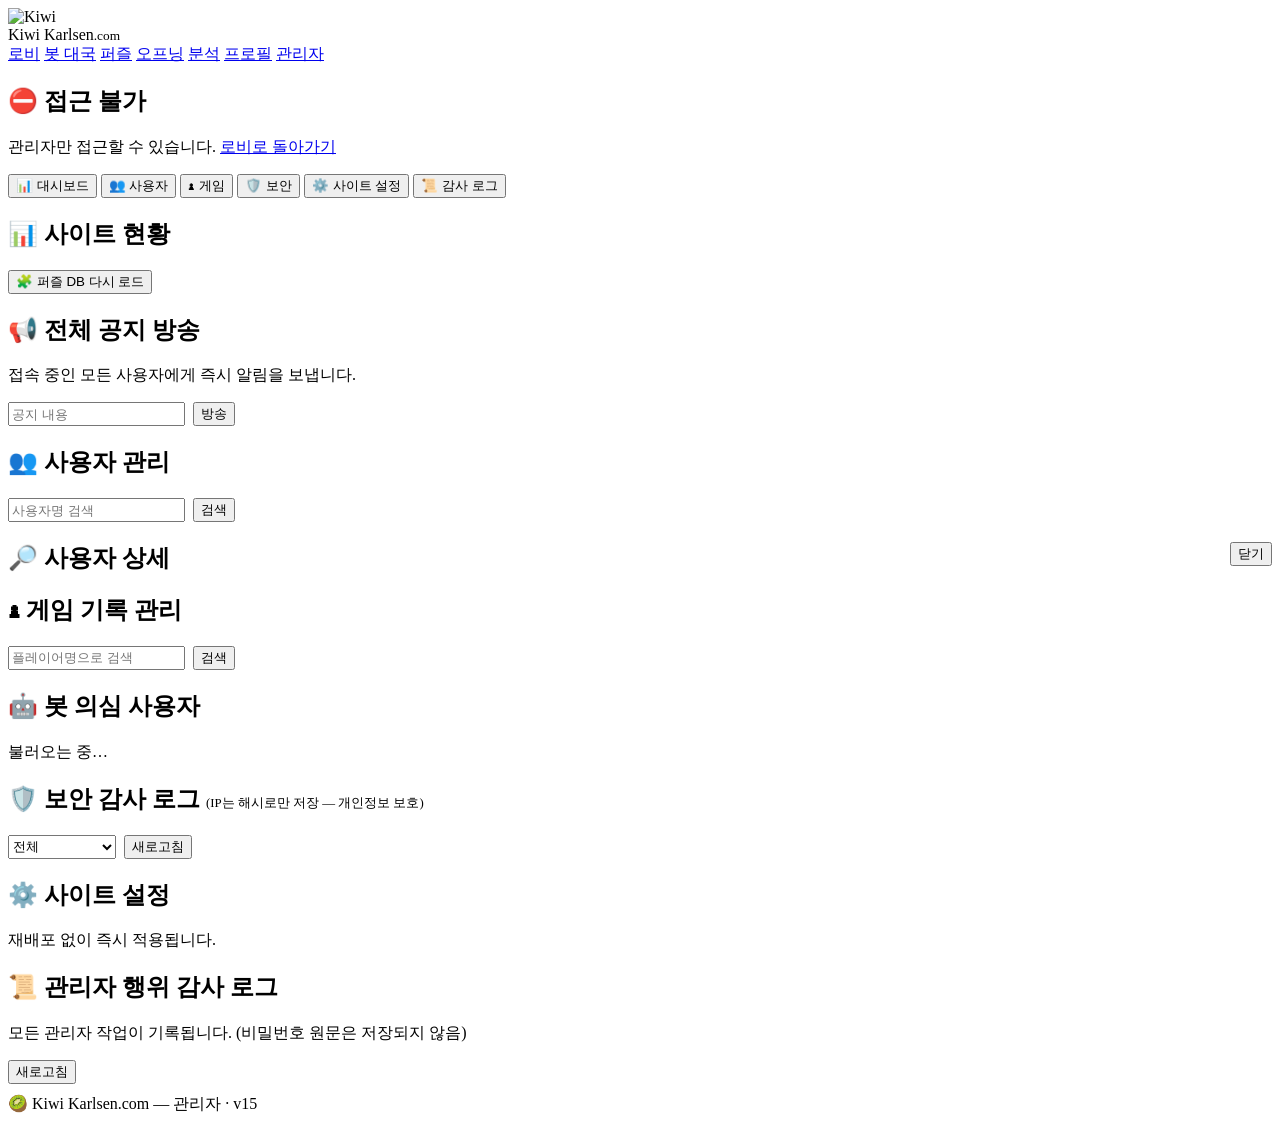
==== frontend/admin.html @ 8a484e73 "v15: 최종 QA" ====
<!DOCTYPE html>
<html lang="ko">
<head>
  <meta charset="UTF-8" />
  <meta name="viewport" content="width=device-width, initial-scale=1.0" />
  <title>관리자 — Kiwi Karlsen.com</title>
  <link rel="icon" href="/assets/img/kiwi-logo.svg" />
  <link rel="stylesheet" href="/css/style.css" />
  <script src="/js/theme.js"></script>
</head>
<body>
  <header class="topbar">
    <img src="/assets/img/kiwi-logo.svg" alt="Kiwi" />
    <div class="brand">Kiwi Karlsen<small>.com</small></div>
    <nav>
      <a href="/index.html">로비</a>
      <a href="/play.html">봇 대국</a>
      <a href="/puzzles.html">퍼즐</a>
      <a href="/openings.html">오프닝</a>
      <a href="/analysis.html">분석</a>
      <a href="/profile.html">프로필</a>
      <a href="/admin.html" class="active">관리자</a>
    </nav>
  </header>

  <main class="container">
    <div id="denied" class="card hidden">
      <h2>⛔ 접근 불가</h2>
      <p class="muted">관리자만 접근할 수 있습니다. <a href="/index.html">로비로 돌아가기</a></p>
    </div>

    <div id="adminBody" class="hidden">
      <!-- 탭 -->
      <div class="admin-tabs">
        <button class="tab-btn active" data-tab="tabDash">📊 대시보드</button>
        <button class="tab-btn" data-tab="tabUsers">👥 사용자</button>
        <button class="tab-btn" data-tab="tabGames">♟ 게임</button>
        <button class="tab-btn" data-tab="tabSecurity">🛡️ 보안</button>
        <button class="tab-btn" data-tab="tabSettings">⚙️ 사이트 설정</button>
        <button class="tab-btn" data-tab="tabAudit">📜 감사 로그</button>
      </div>

      <!-- 대시보드 -->
      <section id="tabDash" class="tab-pane">
        <div class="card">
          <h2>📊 사이트 현황</h2>
          <div class="grid" id="statGrid" style="grid-template-columns:repeat(auto-fit,minmax(90px,1fr));gap:10px;"></div>
          <div style="margin-top:12px;display:flex;gap:8px;flex-wrap:wrap;align-items:center;">
            <button class="btn secondary" id="reloadPzBtn">🧩 퍼즐 DB 다시 로드</button>
            <span id="reloadNote" class="muted"></span>
          </div>
        </div>
        <div class="card">
          <h2>📢 전체 공지 방송</h2>
          <p class="muted">접속 중인 모든 사용자에게 즉시 알림을 보냅니다.</p>
          <div style="display:flex;gap:8px;">
            <input type="text" id="announceText" placeholder="공지 내용" maxlength="500" style="margin:0;" />
            <button class="btn brown" id="announceBtn">방송</button>
          </div>
          <p class="muted" id="announceNote"></p>
        </div>
      </section>

      <!-- 사용자 -->
      <section id="tabUsers" class="tab-pane hidden">
        <div class="card">
          <h2>👥 사용자 관리</h2>
          <div style="display:flex;gap:8px;margin-bottom:10px;">
            <input type="text" id="userSearch" placeholder="사용자명 검색" style="margin:0;" />
            <button class="btn small" id="searchBtn">검색</button>
          </div>
          <div id="userTable"></div>
        </div>
        <div class="card hidden" id="userDetailCard">
          <h2>🔎 사용자 상세 <span id="udName"></span>
            <button class="btn small secondary" id="udClose" style="float:right;">닫기</button>
          </h2>
          <div id="udBody"></div>
        </div>
      </section>

      <!-- 게임 -->
      <section id="tabGames" class="tab-pane hidden">
        <div class="card">
          <h2>♟ 게임 기록 관리</h2>
          <div style="display:flex;gap:8px;margin-bottom:10px;">
            <input type="text" id="gameSearch" placeholder="플레이어명으로 검색" style="margin:0;" />
            <button class="btn small" id="gameSearchBtn">검색</button>
          </div>
          <div id="gameTable"></div>
        </div>
      </section>

      <!-- 보안 -->
      <section id="tabSecurity" class="tab-pane hidden">
        <div class="card">
          <h2>🤖 봇 의심 사용자</h2>
          <div id="suspTable"><p class="muted">불러오는 중…</p></div>
        </div>
        <div class="card">
          <h2>🛡️ 보안 감사 로그
            <span class="muted" style="font-size:0.8rem;font-weight:400;">(IP는 해시로만 저장 — 개인정보 보호)</span>
          </h2>
          <div style="display:flex;gap:8px;margin-bottom:8px;">
            <select id="secKind" style="width:auto;margin:0;">
              <option value="">전체</option>
              <option value="login_failed">로그인 실패</option>
              <option value="login_locked">계정 잠금</option>
              <option value="rate_limited">레이트 리밋</option>
              <option value="bot_suspect">봇 의심</option>
              <option value="banned_login">정지 계정 접근</option>
            </select>
            <button class="btn small secondary" id="secRefresh">새로고침</button>
          </div>
          <div id="secTable"></div>
        </div>
      </section>

      <!-- 사이트 설정 -->
      <section id="tabSettings" class="tab-pane hidden">
        <div class="card">
          <h2>⚙️ 사이트 설정</h2>
          <p class="muted">재배포 없이 즉시 적용됩니다.</p>
          <div id="settingsList"></div>
        </div>
      </section>

      <!-- 감사 로그 -->
      <section id="tabAudit" class="tab-pane hidden">
        <div class="card">
          <h2>📜 관리자 행위 감사 로그</h2>
          <p class="muted">모든 관리자 작업이 기록됩니다. (비밀번호 원문은 저장되지 않음)</p>
          <button class="btn small secondary" id="auditRefresh">새로고침</button>
          <div id="auditTable" style="margin-top:10px;"></div>
        </div>
      </section>
    </div>
  </main>

  <footer class="footer">🥝 Kiwi Karlsen.com — 관리자 · v15</footer>

  <script src="/js/api.js"></script>
  <script src="/js/settings.js"></script>
  <script src="/js/notifications.js"></script>
  <script src="/js/admin.js"></script>
</body>
</html>
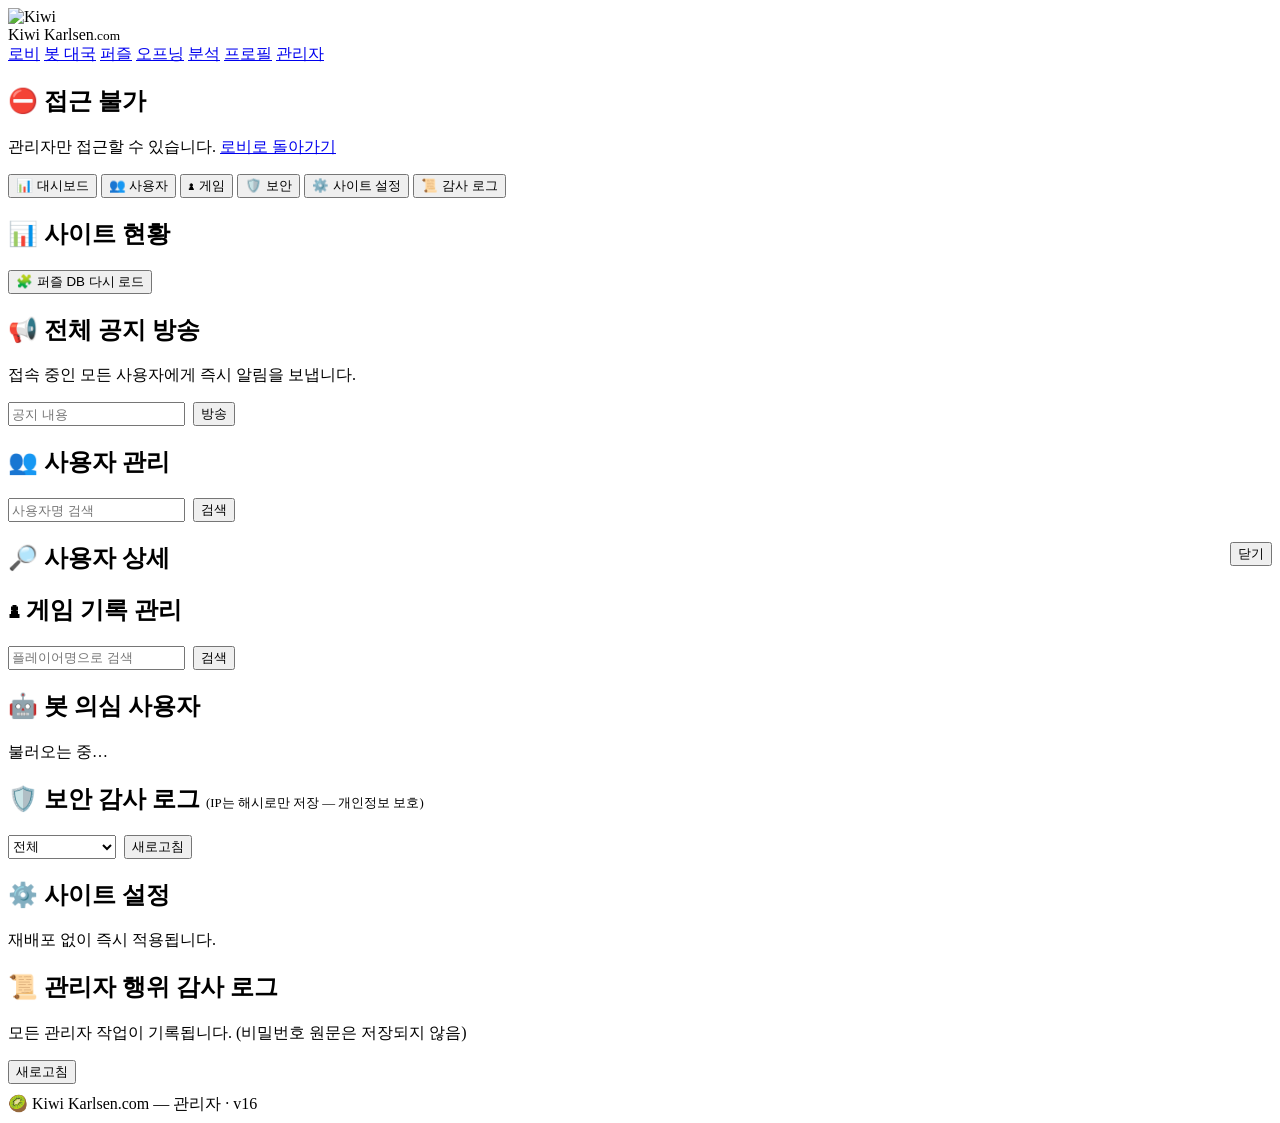
==== commit 03fb2980: "v15: 최종 QA" ====
--- a/frontend/admin.html
+++ b/frontend/admin.html
@@ -5,8 +5,8 @@
   <meta name="viewport" content="width=device-width, initial-scale=1.0" />
   <title>관리자 — Kiwi Karlsen.com</title>
   <link rel="icon" href="/assets/img/kiwi-logo.svg" />
-  <link rel="stylesheet" href="/css/style.css" />
-  <script src="/js/theme.js"></script>
+  <link rel="stylesheet" href="/css/style.css?v=16" />
+  <script src="/js/theme.js?v=16"></script>
 </head>
 <body>
   <header class="topbar">
@@ -137,11 +137,11 @@
     </div>
   </main>
 
-  <footer class="footer">🥝 Kiwi Karlsen.com — 관리자 · v15</footer>
+  <footer class="footer">🥝 Kiwi Karlsen.com — 관리자 · v16</footer>
 
-  <script src="/js/api.js"></script>
-  <script src="/js/settings.js"></script>
-  <script src="/js/notifications.js"></script>
-  <script src="/js/admin.js"></script>
+  <script src="/js/api.js?v=16"></script>
+  <script src="/js/settings.js?v=16"></script>
+  <script src="/js/notifications.js?v=16"></script>
+  <script src="/js/admin.js?v=16"></script>
 </body>
 </html>
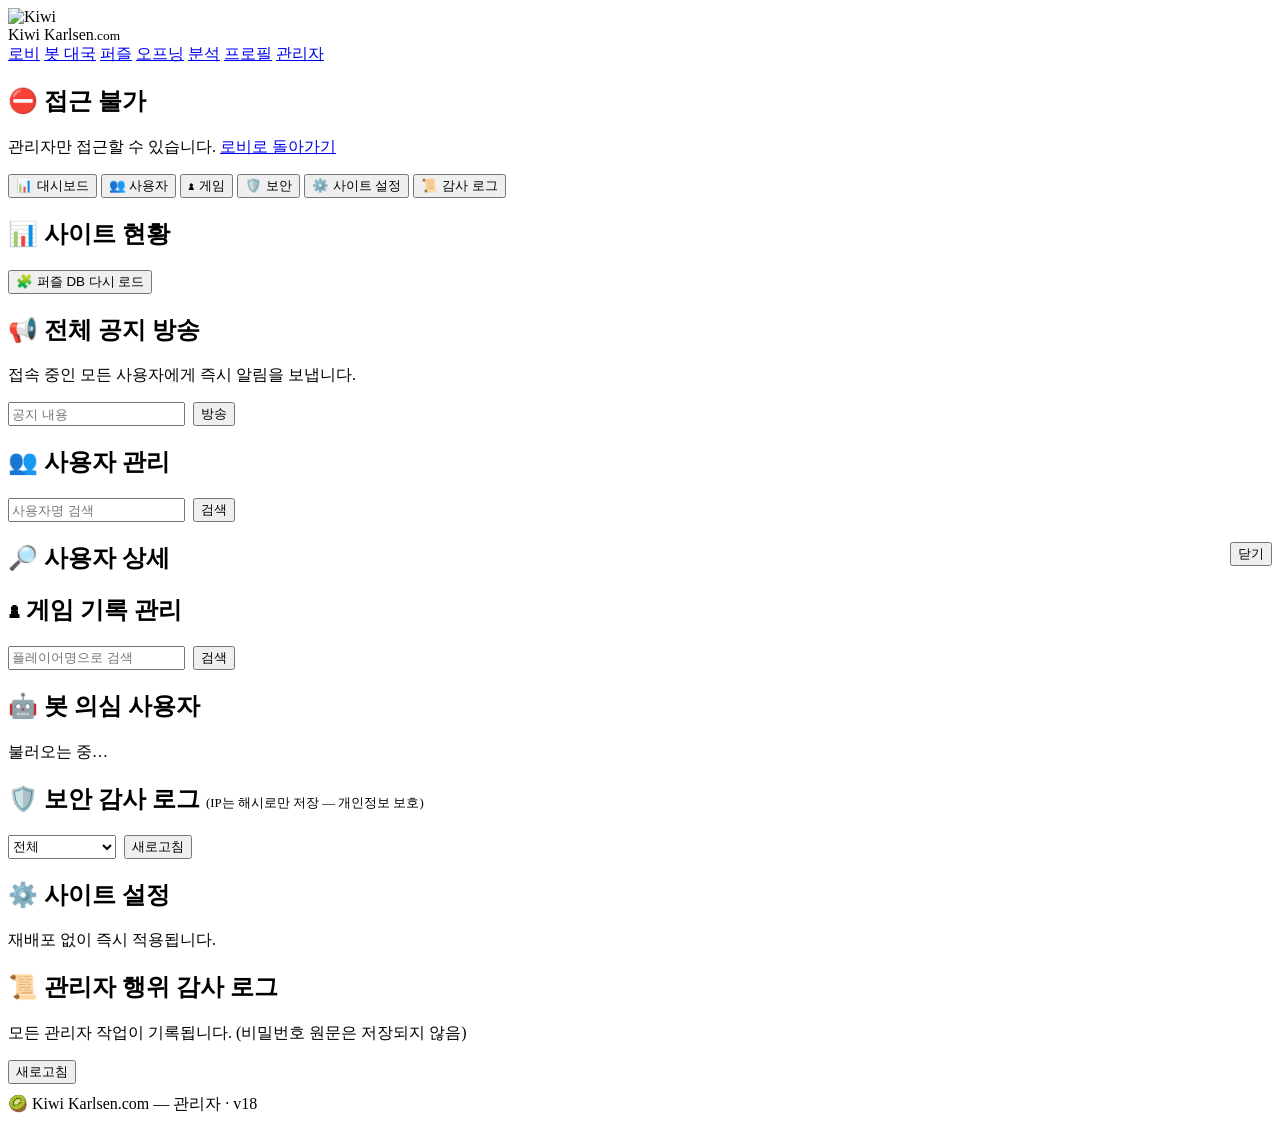
==== commit eca6718a: "v17: 페이지 캐시 자동 갱신, 오프닝 176종" ====
--- a/frontend/admin.html
+++ b/frontend/admin.html
@@ -2,11 +2,13 @@
 <html lang="ko">
 <head>
   <meta charset="UTF-8" />
+  <meta name="kiwi-version" content="18" />
   <meta name="viewport" content="width=device-width, initial-scale=1.0" />
   <title>관리자 — Kiwi Karlsen.com</title>
   <link rel="icon" href="/assets/img/kiwi-logo.svg" />
-  <link rel="stylesheet" href="/css/style.css?v=16" />
-  <script src="/js/theme.js?v=16"></script>
+  <link rel="stylesheet" href="/css/style.css?v=18" />
+  <script src="/js/theme.js?v=18"></script>
+  <script src="/js/version-check.js?v=18"></script>
 </head>
 <body>
   <header class="topbar">
@@ -137,11 +139,11 @@
     </div>
   </main>
 
-  <footer class="footer">🥝 Kiwi Karlsen.com — 관리자 · v16</footer>
+  <footer class="footer">🥝 Kiwi Karlsen.com — 관리자 · v18</footer>
 
-  <script src="/js/api.js?v=16"></script>
-  <script src="/js/settings.js?v=16"></script>
-  <script src="/js/notifications.js?v=16"></script>
-  <script src="/js/admin.js?v=16"></script>
+  <script src="/js/api.js?v=18"></script>
+  <script src="/js/settings.js?v=18"></script>
+  <script src="/js/notifications.js?v=18"></script>
+  <script src="/js/admin.js?v=18"></script>
 </body>
 </html>
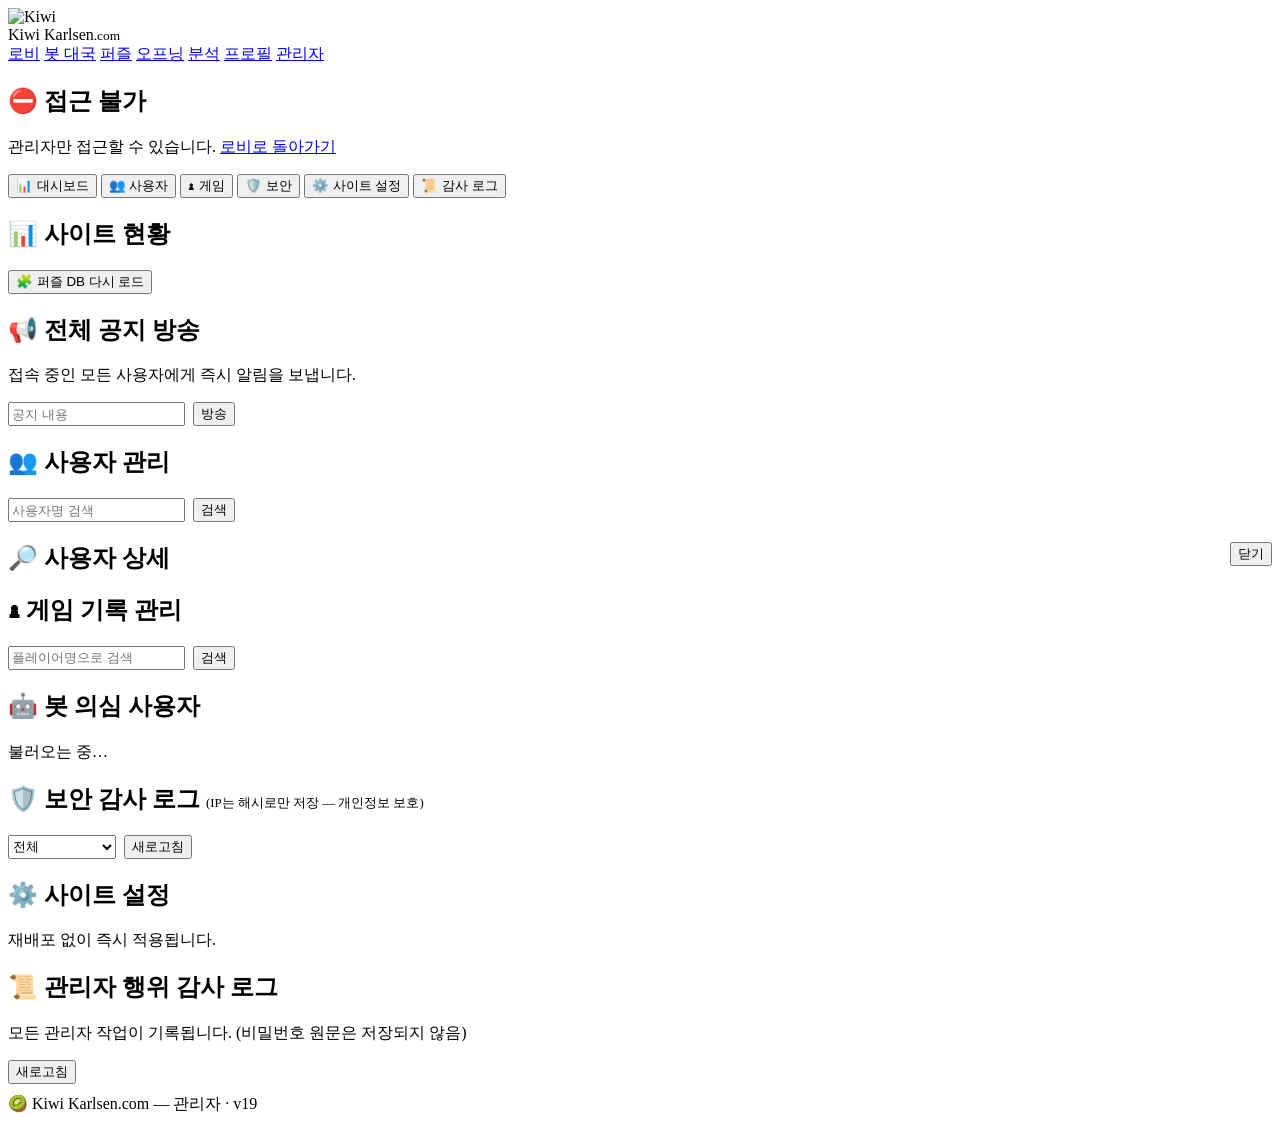
==== commit 9c89ac3e: "v19: Stockfish 번들, 오프닝 3803종, 리뷰 분류 수정" ====
--- a/frontend/admin.html
+++ b/frontend/admin.html
@@ -2,33 +2,33 @@
 <html lang="ko">
 <head>
   <meta charset="UTF-8" />
-  <meta name="kiwi-version" content="18" />
+  <meta name="kiwi-version" content="19" />
   <meta name="viewport" content="width=device-width, initial-scale=1.0" />
   <title>관리자 — Kiwi Karlsen.com</title>
   <link rel="icon" href="/assets/img/kiwi-logo.svg" />
-  <link rel="stylesheet" href="/css/style.css?v=18" />
-  <script src="/js/theme.js?v=18"></script>
-  <script src="/js/version-check.js?v=18"></script>
+  <link rel="stylesheet" href="/css/style.css?v=19" />
+  <script src="/js/theme.js?v=19"></script>
+  <script src="/js/version-check.js?v=19"></script>
 </head>
 <body>
   <header class="topbar">
     <img src="/assets/img/kiwi-logo.svg" alt="Kiwi" />
     <div class="brand">Kiwi Karlsen<small>.com</small></div>
     <nav>
-      <a href="/index.html">로비</a>
-      <a href="/play.html">봇 대국</a>
-      <a href="/puzzles.html">퍼즐</a>
-      <a href="/openings.html">오프닝</a>
-      <a href="/analysis.html">분석</a>
-      <a href="/profile.html">프로필</a>
-      <a href="/admin.html" class="active">관리자</a>
+      <a href="/index.html?v=19">로비</a>
+      <a href="/play.html?v=19">봇 대국</a>
+      <a href="/puzzles.html?v=19">퍼즐</a>
+      <a href="/openings.html?v=19">오프닝</a>
+      <a href="/analysis.html?v=19">분석</a>
+      <a href="/profile.html?v=19">프로필</a>
+      <a href="/admin.html?v=19" class="active">관리자</a>
     </nav>
   </header>
 
   <main class="container">
     <div id="denied" class="card hidden">
       <h2>⛔ 접근 불가</h2>
-      <p class="muted">관리자만 접근할 수 있습니다. <a href="/index.html">로비로 돌아가기</a></p>
+      <p class="muted">관리자만 접근할 수 있습니다. <a href="/index.html?v=19">로비로 돌아가기</a></p>
     </div>
 
     <div id="adminBody" class="hidden">
@@ -139,11 +139,11 @@
     </div>
   </main>
 
-  <footer class="footer">🥝 Kiwi Karlsen.com — 관리자 · v18</footer>
+  <footer class="footer">🥝 Kiwi Karlsen.com — 관리자 · v19</footer>
 
-  <script src="/js/api.js?v=18"></script>
-  <script src="/js/settings.js?v=18"></script>
-  <script src="/js/notifications.js?v=18"></script>
-  <script src="/js/admin.js?v=18"></script>
+  <script src="/js/api.js?v=19"></script>
+  <script src="/js/settings.js?v=19"></script>
+  <script src="/js/notifications.js?v=19"></script>
+  <script src="/js/admin.js?v=19"></script>
 </body>
 </html>
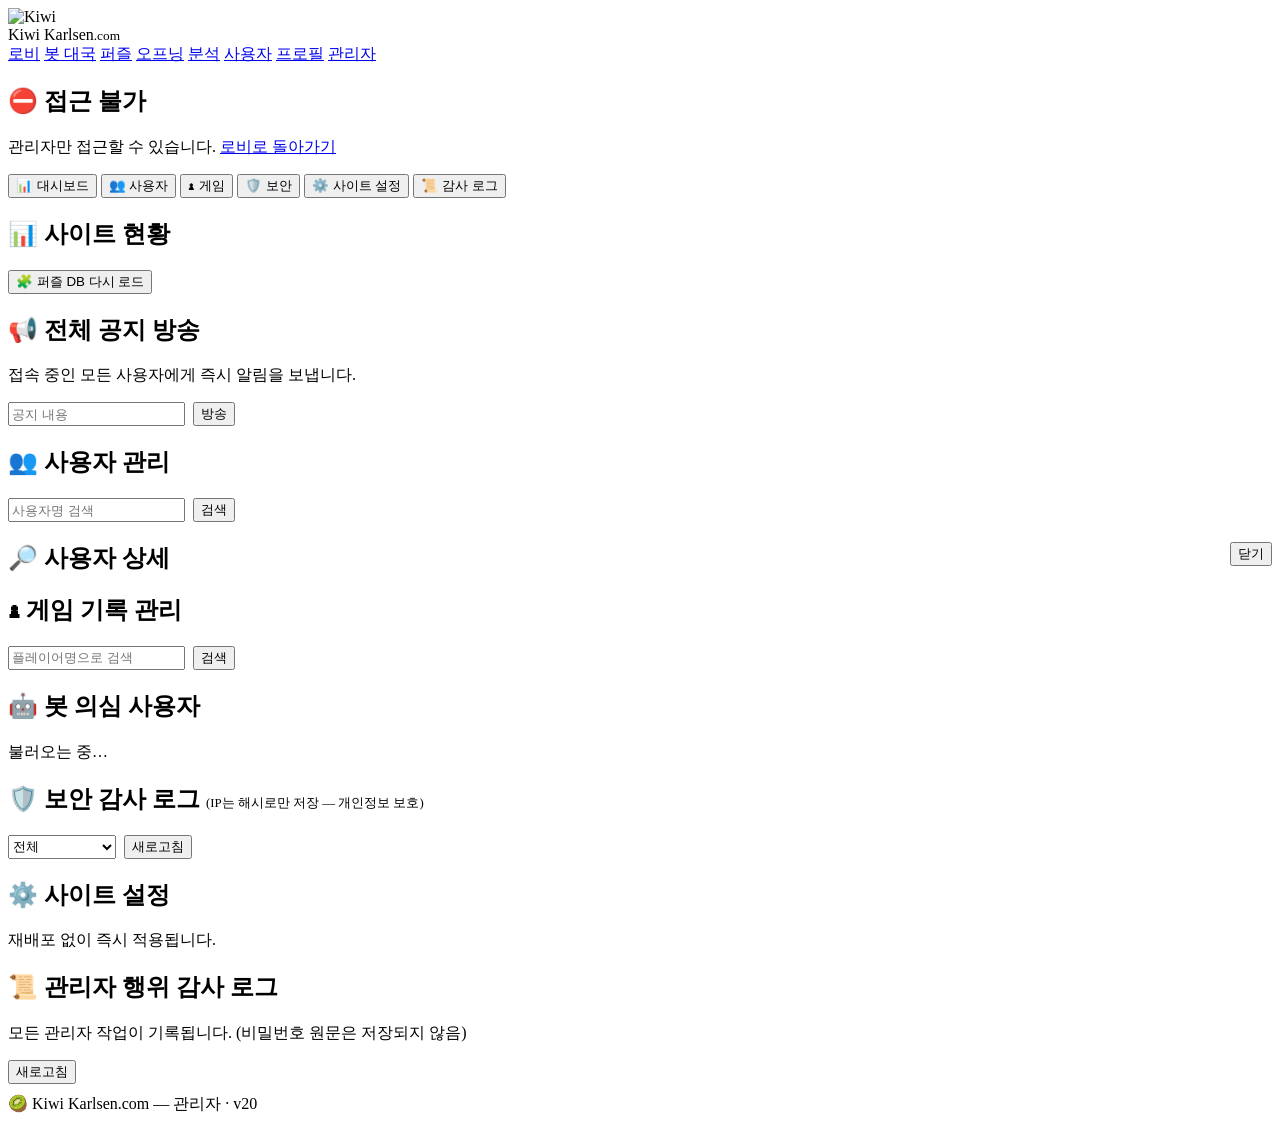
==== commit 1a20e893: "v20: 평가 편향 수정, 봇 타이틀, 사용자 찾기, 업적 56종" ====
--- a/frontend/admin.html
+++ b/frontend/admin.html
@@ -2,33 +2,34 @@
 <html lang="ko">
 <head>
   <meta charset="UTF-8" />
-  <meta name="kiwi-version" content="19" />
+  <meta name="kiwi-version" content="20" />
   <meta name="viewport" content="width=device-width, initial-scale=1.0" />
   <title>관리자 — Kiwi Karlsen.com</title>
   <link rel="icon" href="/assets/img/kiwi-logo.svg" />
-  <link rel="stylesheet" href="/css/style.css?v=19" />
-  <script src="/js/theme.js?v=19"></script>
-  <script src="/js/version-check.js?v=19"></script>
+  <link rel="stylesheet" href="/css/style.css?v=20" />
+  <script src="/js/theme.js?v=20"></script>
+  <script src="/js/version-check.js?v=20"></script>
 </head>
 <body>
   <header class="topbar">
     <img src="/assets/img/kiwi-logo.svg" alt="Kiwi" />
     <div class="brand">Kiwi Karlsen<small>.com</small></div>
     <nav>
-      <a href="/index.html?v=19">로비</a>
-      <a href="/play.html?v=19">봇 대국</a>
-      <a href="/puzzles.html?v=19">퍼즐</a>
-      <a href="/openings.html?v=19">오프닝</a>
-      <a href="/analysis.html?v=19">분석</a>
-      <a href="/profile.html?v=19">프로필</a>
-      <a href="/admin.html?v=19" class="active">관리자</a>
+      <a href="/index.html?v=20">로비</a>
+      <a href="/play.html?v=20">봇 대국</a>
+      <a href="/puzzles.html?v=20">퍼즐</a>
+      <a href="/openings.html?v=20">오프닝</a>
+      <a href="/analysis.html?v=20">분석</a>
+      <a href="/players.html?v=20">사용자</a>
+      <a href="/profile.html?v=20">프로필</a>
+      <a href="/admin.html?v=20" class="active">관리자</a>
     </nav>
   </header>
 
   <main class="container">
     <div id="denied" class="card hidden">
       <h2>⛔ 접근 불가</h2>
-      <p class="muted">관리자만 접근할 수 있습니다. <a href="/index.html?v=19">로비로 돌아가기</a></p>
+      <p class="muted">관리자만 접근할 수 있습니다. <a href="/index.html?v=20">로비로 돌아가기</a></p>
     </div>
 
     <div id="adminBody" class="hidden">
@@ -139,11 +140,11 @@
     </div>
   </main>
 
-  <footer class="footer">🥝 Kiwi Karlsen.com — 관리자 · v19</footer>
+  <footer class="footer">🥝 Kiwi Karlsen.com — 관리자 · v20</footer>
 
-  <script src="/js/api.js?v=19"></script>
-  <script src="/js/settings.js?v=19"></script>
-  <script src="/js/notifications.js?v=19"></script>
-  <script src="/js/admin.js?v=19"></script>
+  <script src="/js/api.js?v=20"></script>
+  <script src="/js/settings.js?v=20"></script>
+  <script src="/js/notifications.js?v=20"></script>
+  <script src="/js/admin.js?v=20"></script>
 </body>
 </html>
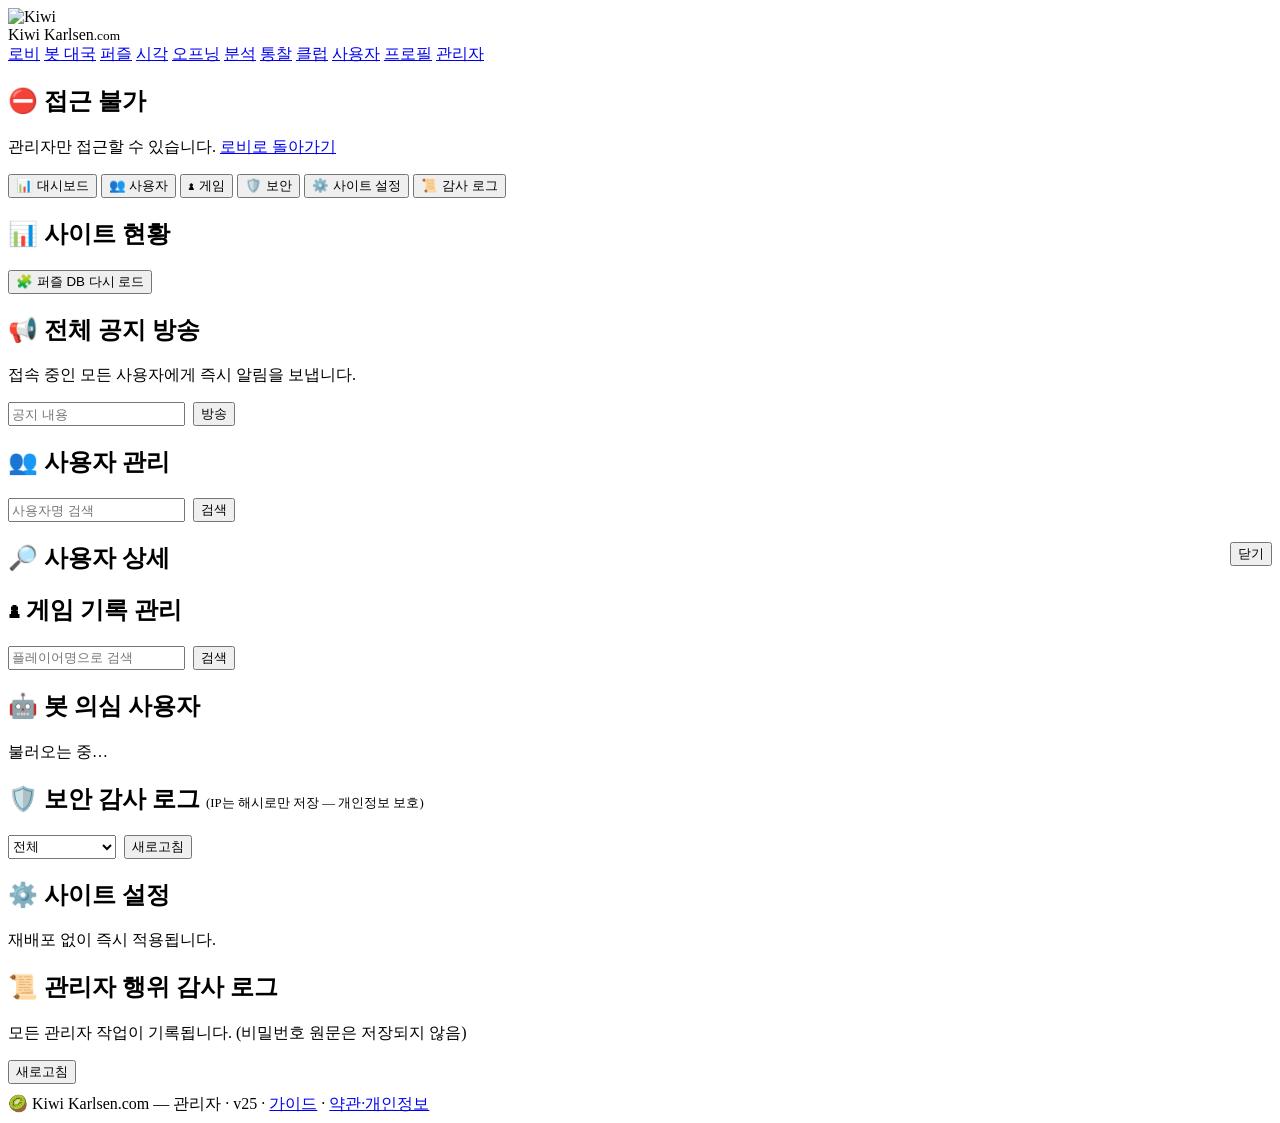
==== commit 7a966ac1: "v27 최종" ====
--- a/frontend/admin.html
+++ b/frontend/admin.html
@@ -2,34 +2,42 @@
 <html lang="ko">
 <head>
   <meta charset="UTF-8" />
-  <meta name="kiwi-version" content="20" />
+  <meta name="kiwi-version" content="28" />
   <meta name="viewport" content="width=device-width, initial-scale=1.0" />
+  <meta name="description" content="관리자 대시보드." />
+  <meta property="og:title" content="Kiwi Karlsen — 온라인 체스" />
+  <meta property="og:description" content="관리자 대시보드." />
+  <meta property="og:type" content="website" />
+  <meta name="theme-color" content="#7fb02f" />
   <title>관리자 — Kiwi Karlsen.com</title>
   <link rel="icon" href="/assets/img/kiwi-logo.svg" />
-  <link rel="stylesheet" href="/css/style.css?v=20" />
-  <script src="/js/theme.js?v=20"></script>
-  <script src="/js/version-check.js?v=20"></script>
+  <link rel="stylesheet" href="/css/style.css?v=28" />
+  <script src="/js/theme.js?v=28"></script>
+  <script src="/js/version-check.js?v=28"></script>
 </head>
 <body>
   <header class="topbar">
     <img src="/assets/img/kiwi-logo.svg" alt="Kiwi" />
     <div class="brand">Kiwi Karlsen<small>.com</small></div>
     <nav>
-      <a href="/index.html?v=20">로비</a>
-      <a href="/play.html?v=20">봇 대국</a>
-      <a href="/puzzles.html?v=20">퍼즐</a>
-      <a href="/openings.html?v=20">오프닝</a>
-      <a href="/analysis.html?v=20">분석</a>
+      <a href="/index.html?v=28">로비</a>
+      <a href="/play.html?v=28">봇 대국</a>
+      <a href="/puzzles.html?v=28">퍼즐</a>
+      <a href="/vision.html?v=22">시각</a>
+      <a href="/openings.html?v=28">오프닝</a>
+      <a href="/analysis.html?v=28">분석</a>
+      <a href="/insights.html?v=24">통찰</a>
+      <a href="/clubs.html?v=23">클럽</a>
       <a href="/players.html?v=20">사용자</a>
-      <a href="/profile.html?v=20">프로필</a>
-      <a href="/admin.html?v=20" class="active">관리자</a>
+      <a href="/profile.html?v=28">프로필</a>
+      <a href="/admin.html?v=28" class="active">관리자</a>
     </nav>
   </header>
 
   <main class="container">
     <div id="denied" class="card hidden">
       <h2>⛔ 접근 불가</h2>
-      <p class="muted">관리자만 접근할 수 있습니다. <a href="/index.html?v=20">로비로 돌아가기</a></p>
+      <p class="muted">관리자만 접근할 수 있습니다. <a href="/index.html?v=28">로비로 돌아가기</a></p>
     </div>
 
     <div id="adminBody" class="hidden">
@@ -140,11 +148,11 @@
     </div>
   </main>
 
-  <footer class="footer">🥝 Kiwi Karlsen.com — 관리자 · v20</footer>
+  <footer class="footer">🥝 Kiwi Karlsen.com — 관리자 · v25 · <a href="/guide.html?v=26">가이드</a> · <a href="/terms.html?v=26">약관·개인정보</a></footer>
 
-  <script src="/js/api.js?v=20"></script>
-  <script src="/js/settings.js?v=20"></script>
-  <script src="/js/notifications.js?v=20"></script>
-  <script src="/js/admin.js?v=20"></script>
+  <script src="/js/api.js?v=28"></script>
+  <script src="/js/settings.js?v=28"></script>
+  <script src="/js/notifications.js?v=28"></script>
+  <script src="/js/admin.js?v=28"></script>
 </body>
 </html>
